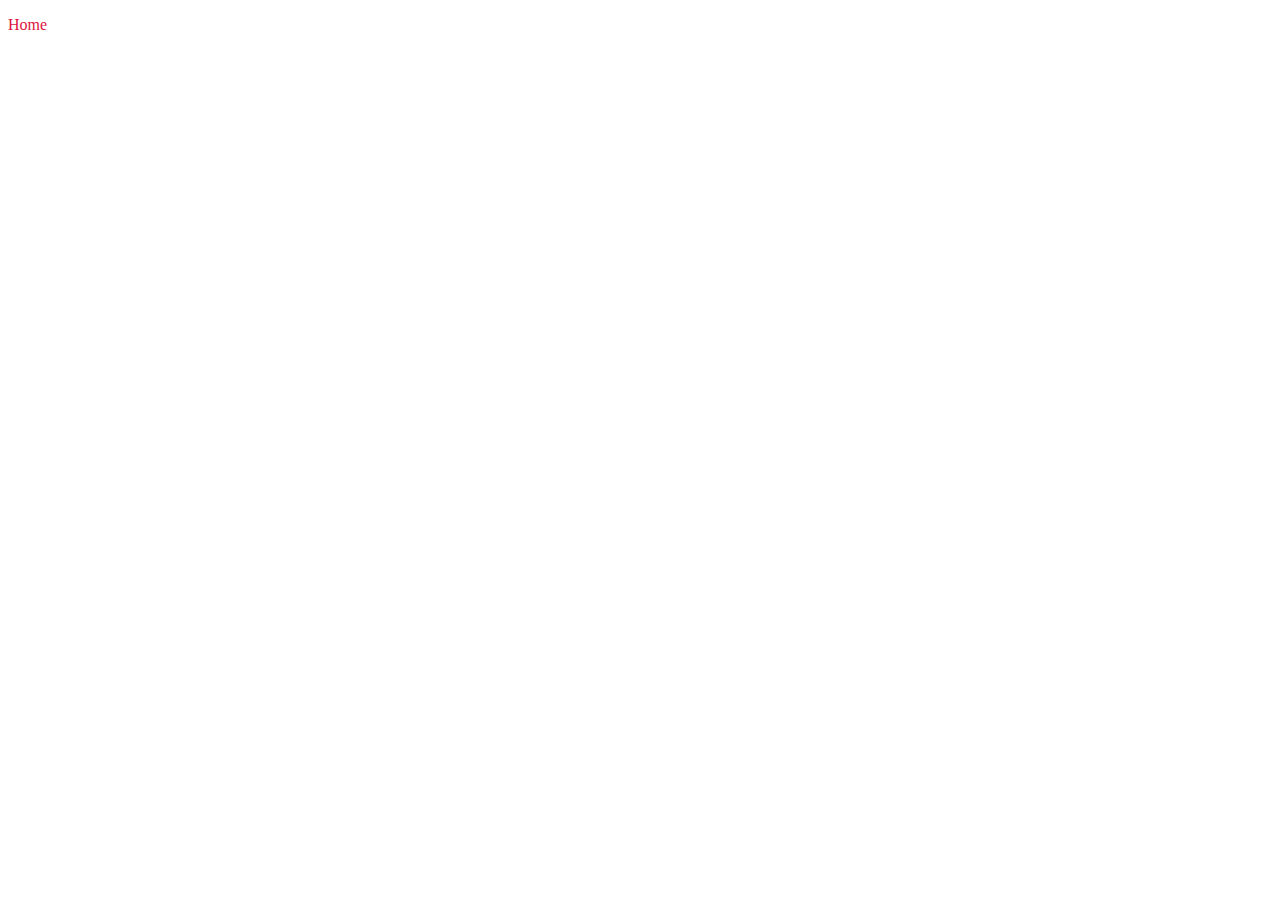
==== index.html @ 4a9a78a2 "basic setup" ====
<!DOCTYPE html>
<html lang="en">
    <head>
        <meta charset="UTF-8">
        <meta http-equiv="X-UA-compatible" content="IE=edge">
        <meta name="viewpoint" content="width=device-width,
        initial-scale=1.0">
        <title>Home</title>
        <link rel="stylesheet" href="styles.css">
    </head>
    <body>
        <p>Home</p>
    </body>
</html>
---- styles.css ----
p{
    color: crimson;
}
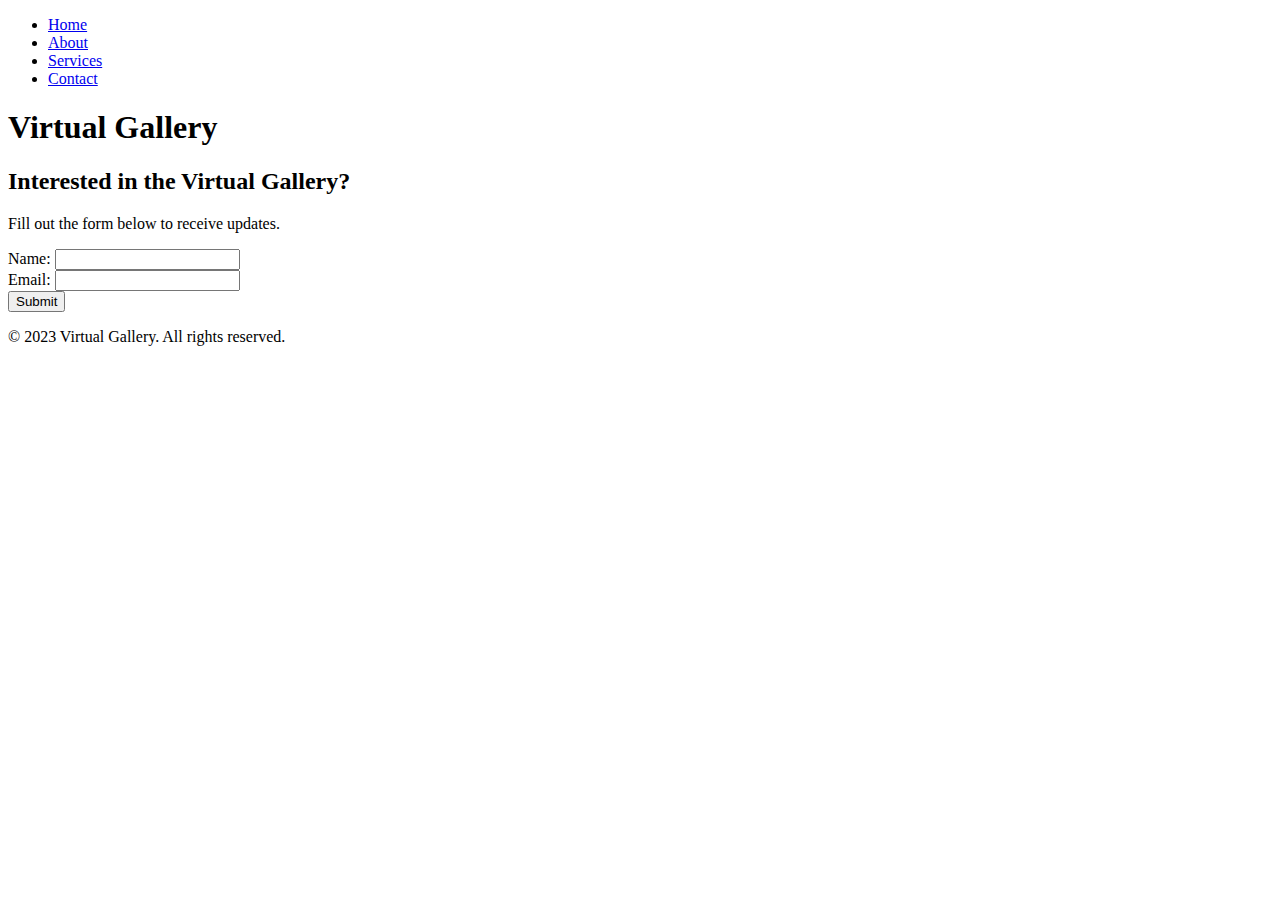
==== commit 457a154a: "basic set up" ====
--- a/index.html
+++ b/index.html
@@ -1,14 +1,59 @@
 <!DOCTYPE html>
 <html lang="en">
-    <head>
-        <meta charset="UTF-8">
-        <meta http-equiv="X-UA-compatible" content="IE=edge">
-        <meta name="viewpoint" content="width=device-width,
-        initial-scale=1.0">
-        <title>Home</title>
-        <link rel="stylesheet" href="styles.css">
-    </head>
-    <body>
-        <p>Home</p>
-    </body>
-</html>+<head>
+    <meta charset="UTF-8">
+    <meta name="viewport" content="width=device-width, initial-scale=1.0">
+    <title>Virtual Gallery</title>
+    <link rel="stylesheet" href="styles.css">
+</head>
+<body>
+    <nav>
+        <ul>
+            <li><a href="#">Home</a></li>
+            <li><a href="#">About</a></li>
+            <li><a href="#">Services</a></li>
+            <li><a href="#">Contact</a></li>
+        </ul>
+    </nav>
+    <header>
+        <h1>Virtual Gallery</h1>
+    </header>
+    <main>
+        <section class="gallery">
+            <div class="gallery">
+                <div class="gallery-item">
+                    <div class="shape"></div>
+                </div>
+            
+                <div class="gallery-item">
+                    
+                    <div class="shape"></div>
+                </div>
+               
+            </div>
+            
+           
+        </section>
+        <section class="form-section">
+            <h2>Interested in the Virtual Gallery?</h2>
+            <p>Fill out the form below to receive updates.</p>
+            <form action="submit.html" method="POST">
+                <div class="form-group">
+                    <label for="name">Name:</label>
+                    <input type="text" id="name" name="name" required>
+                </div>
+                <div class="form-group">
+                    <label for="email">Email:</label>
+                    <input type="email" id="email" name="email" required>
+                </div>
+                <div class="form-group">
+                    <input type="submit" value="Submit">
+                </div>
+            </form>
+        </section>
+    </main>
+    <footer>
+        <p>&copy; 2023 Virtual Gallery. All rights reserved.</p>
+    </footer>
+</body>
+</html>
